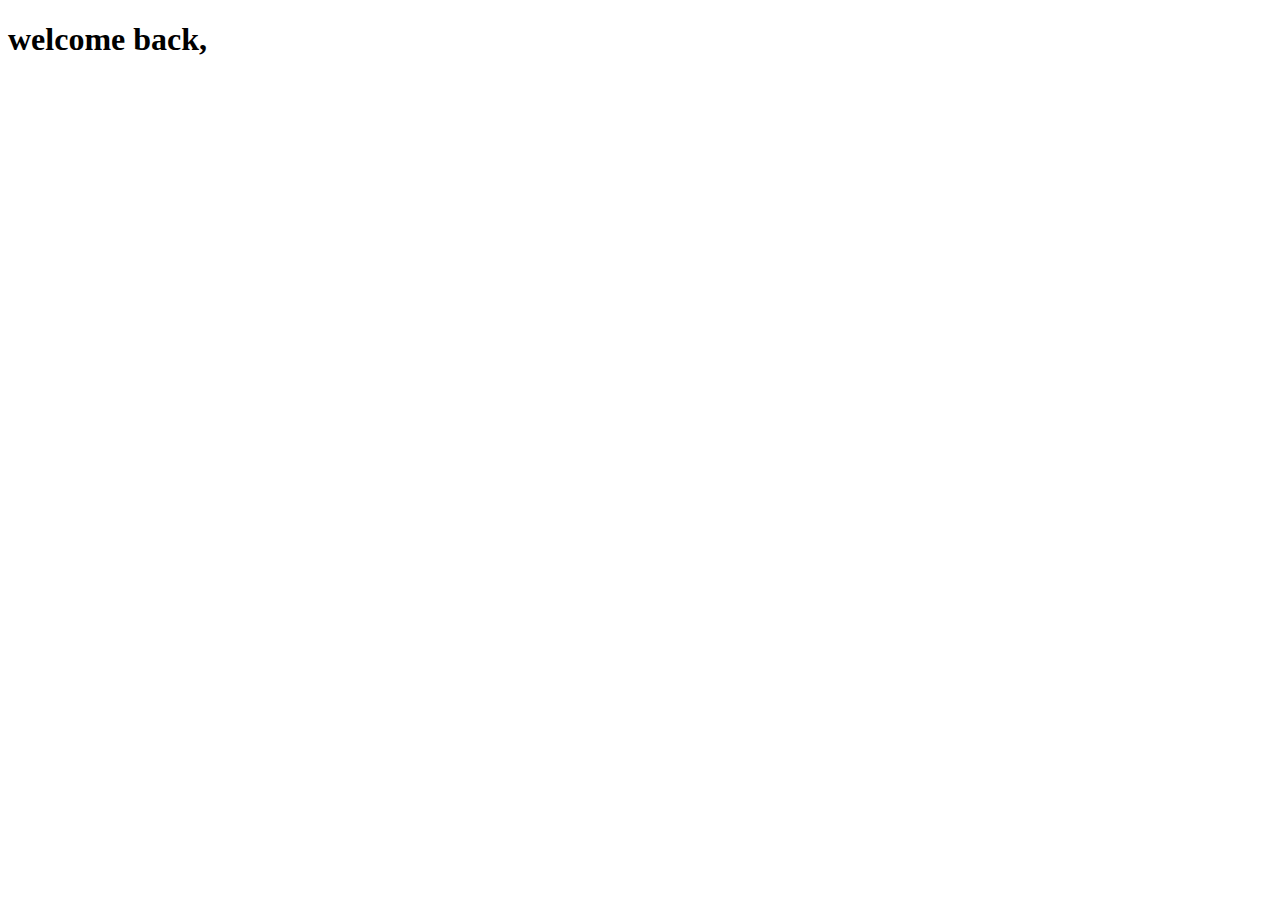
==== public/index.html @ 5d651cbf "Update index.html" ====
<!DOCTYPE html>
<html lang="en">
<head>
    <meta charset="UTF-8" />
    <meta name="viewport" content="width=device-width, initial-scale=1.0" />
    <title>hq/main</title>
    <link rel="stylesheet" href="/styles.css" />
</head>
<body>
    <h1>welcome back, </h1>
</body>
</html>
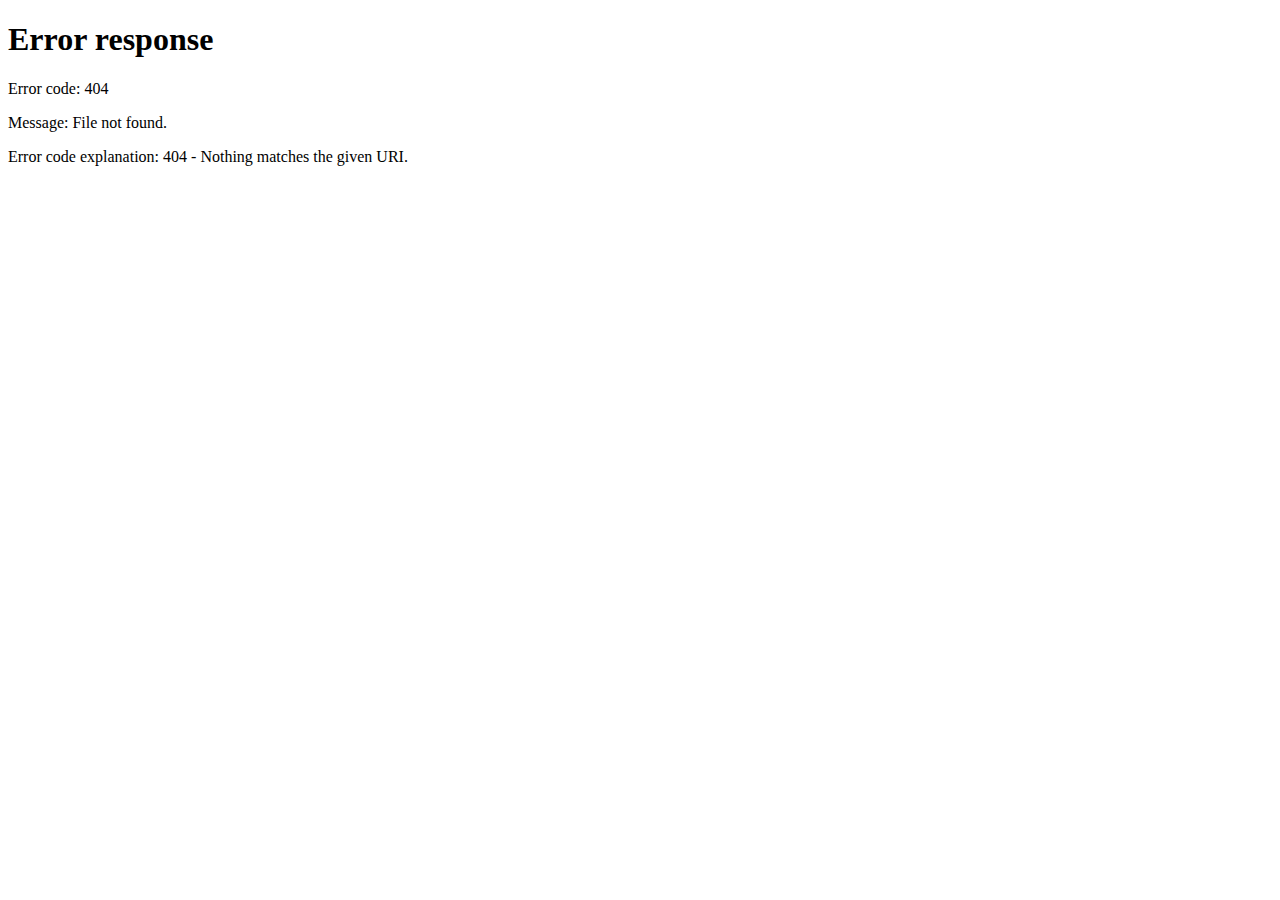
==== commit f38d4c39: "Update index.html" ====
--- a/public/index.html
+++ b/public/index.html
@@ -3,10 +3,83 @@
 <head>
     <meta charset="UTF-8" />
     <meta name="viewport" content="width=device-width, initial-scale=1.0" />
-    <title>hq/main</title>
+    <title>hq loading...</title>
     <link rel="stylesheet" href="/styles.css" />
+    <styles>
+        /* From Uiverse.io by bociKond */ 
+        .spinner {
+          width: 70.4px;
+          height: 70.4px;
+          --clr: rgb(247, 197, 159);
+          --clr-alpha: rgb(247, 197, 159,.1);
+          animation: spinner 1.6s infinite ease;
+          transform-style: preserve-3d;
+        }
+        
+        .spinner > div {
+          background-color: var(--clr-alpha);
+          height: 100%;
+          position: absolute;
+          width: 100%;
+          border: 3.5px solid var(--clr);
+        }
+        
+        .spinner div:nth-of-type(1) {
+          transform: translateZ(-35.2px) rotateY(180deg);
+        }
+        
+        .spinner div:nth-of-type(2) {
+          transform: rotateY(-270deg) translateX(50%);
+          transform-origin: top right;
+        }
+        
+        .spinner div:nth-of-type(3) {
+          transform: rotateY(270deg) translateX(-50%);
+          transform-origin: center left;
+        }
+        
+        .spinner div:nth-of-type(4) {
+          transform: rotateX(90deg) translateY(-50%);
+          transform-origin: top center;
+        }
+        
+        .spinner div:nth-of-type(5) {
+          transform: rotateX(-90deg) translateY(50%);
+          transform-origin: bottom center;
+        }
+        
+        .spinner div:nth-of-type(6) {
+          transform: translateZ(35.2px);
+        }
+        
+        @keyframes spinner {
+          0% {
+            transform: rotate(45deg) rotateX(-25deg) rotateY(25deg);
+          }
+        
+          50% {
+            transform: rotate(45deg) rotateX(-385deg) rotateY(25deg);
+          }
+        
+          100% {
+            transform: rotate(45deg) rotateX(-385deg) rotateY(385deg);
+          }
+        }
+    </styles>
 </head>
 <body>
-    <h1>welcome back, </h1>
+    <script>
+        window.onload = function () {
+            window.location.href = "/main";
+        }
+    </script>
+    <div class="spinner">
+        <div></div>
+        <div></div>
+        <div></div>
+        <div></div>
+        <div></div>
+        <div></div>
+    </div>
 </body>
 </html>
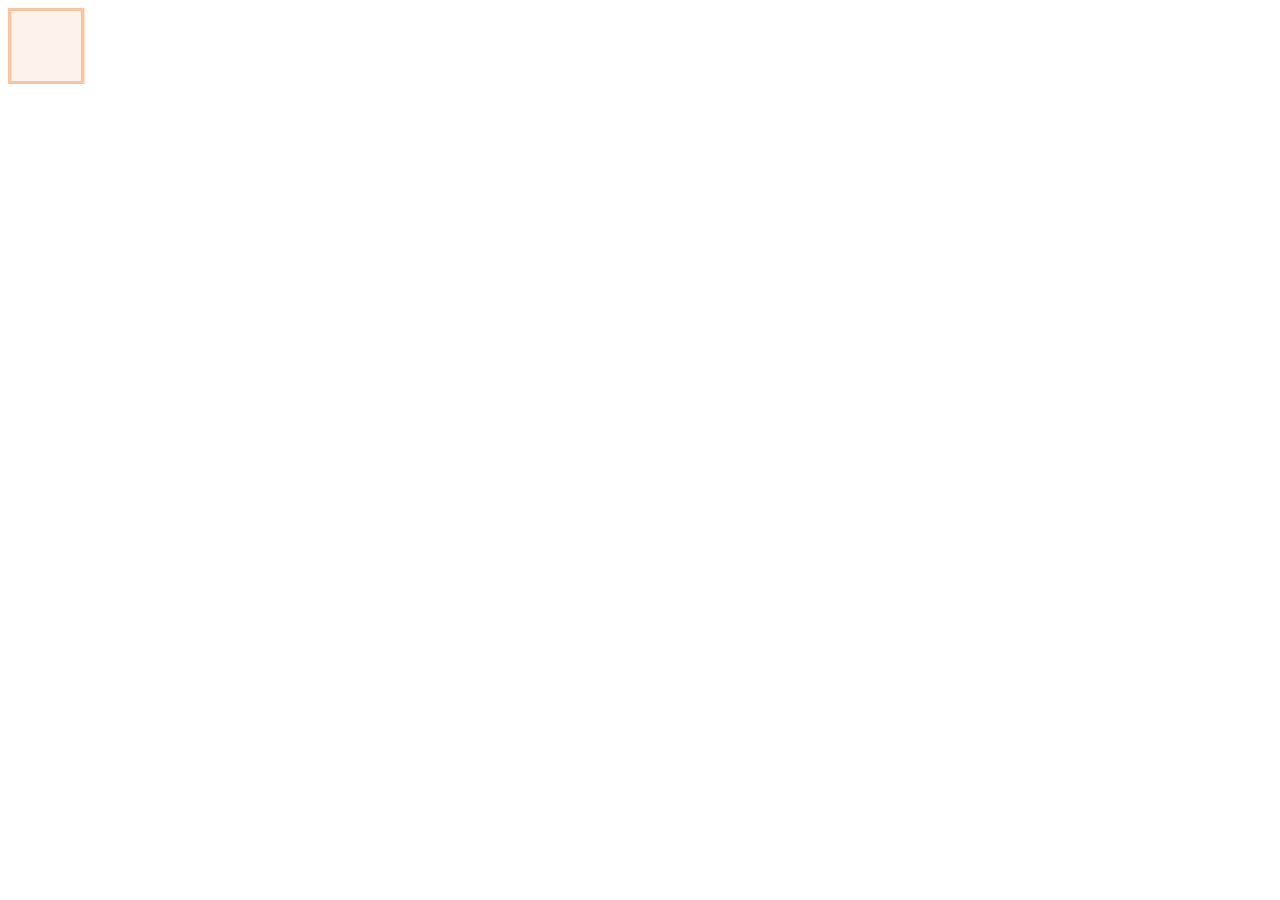
==== commit a15c93da: "Update index.html" ====
--- a/public/index.html
+++ b/public/index.html
@@ -5,7 +5,7 @@
     <meta name="viewport" content="width=device-width, initial-scale=1.0" />
     <title>hq loading...</title>
     <link rel="stylesheet" href="/styles.css" />
-    <styles>
+    <style>
         /* From Uiverse.io by bociKond */ 
         .spinner {
           width: 70.4px;
@@ -65,12 +65,12 @@
             transform: rotate(45deg) rotateX(-385deg) rotateY(385deg);
           }
         }
-    </styles>
+    </style>
 </head>
 <body>
     <script>
         window.onload = function () {
-            window.location.href = "/main";
+            //window.location.href = "/login";
         }
     </script>
     <div class="spinner">
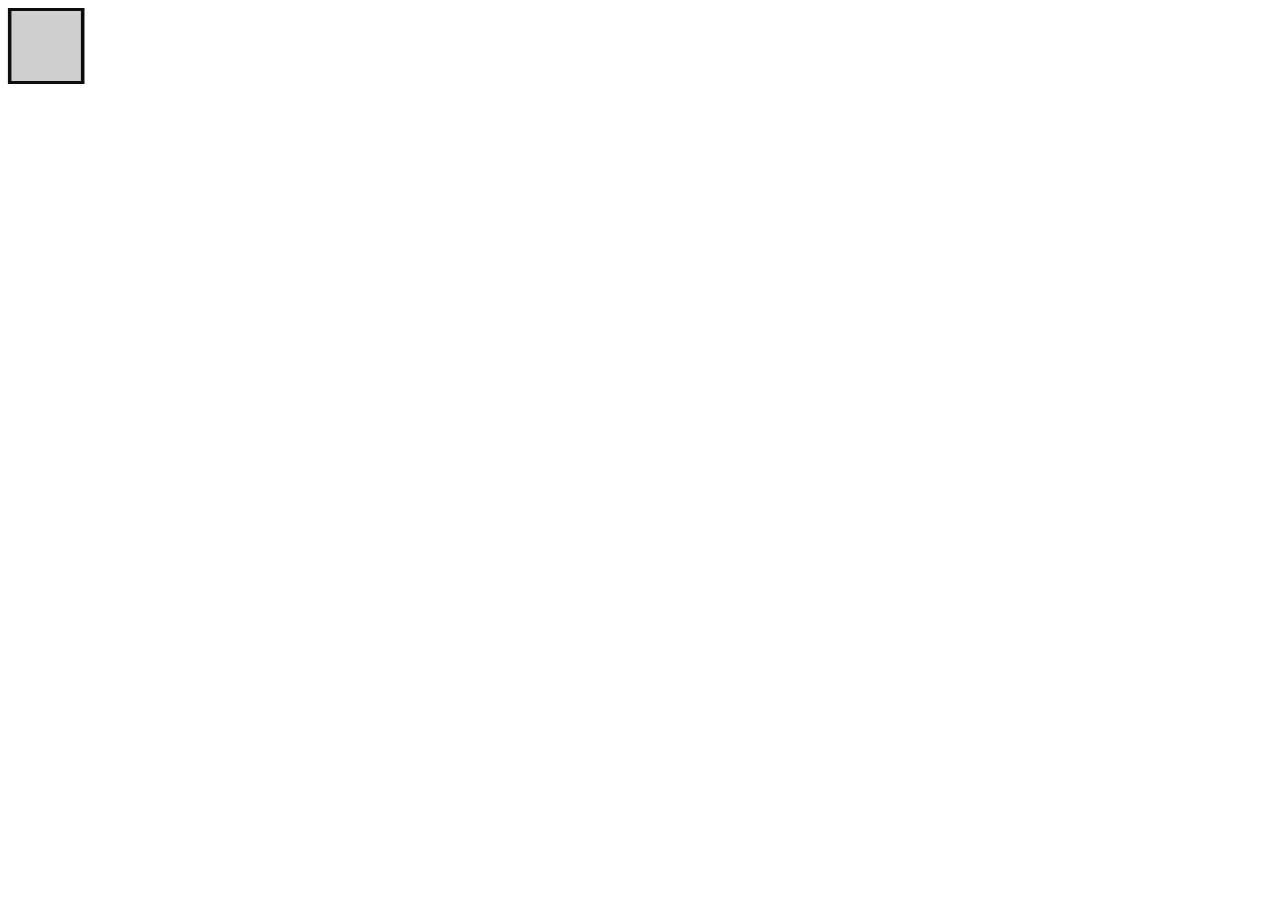
==== commit 6d770e5c: "Update index.html" ====
--- a/public/index.html
+++ b/public/index.html
@@ -10,8 +10,8 @@
         .spinner {
           width: 70.4px;
           height: 70.4px;
-          --clr: rgb(247, 197, 159);
-          --clr-alpha: rgb(247, 197, 159,.1);
+          --clr: rgb(13, 13, 13);
+          --clr-alpha: rgb(13, 13, 13,.1);
           animation: spinner 1.6s infinite ease;
           transform-style: preserve-3d;
         }
@@ -73,13 +73,15 @@
             //window.location.href = "/login";
         }
     </script>
-    <div class="spinner">
-        <div></div>
-        <div></div>
-        <div></div>
-        <div></div>
-        <div></div>
-        <div></div>
+    <div class="center">
+        <div class="spinner">
+            <div></div>
+            <div></div>
+            <div></div>
+            <div></div>
+            <div></div>
+            <div></div>
+        </div>
     </div>
 </body>
 </html>
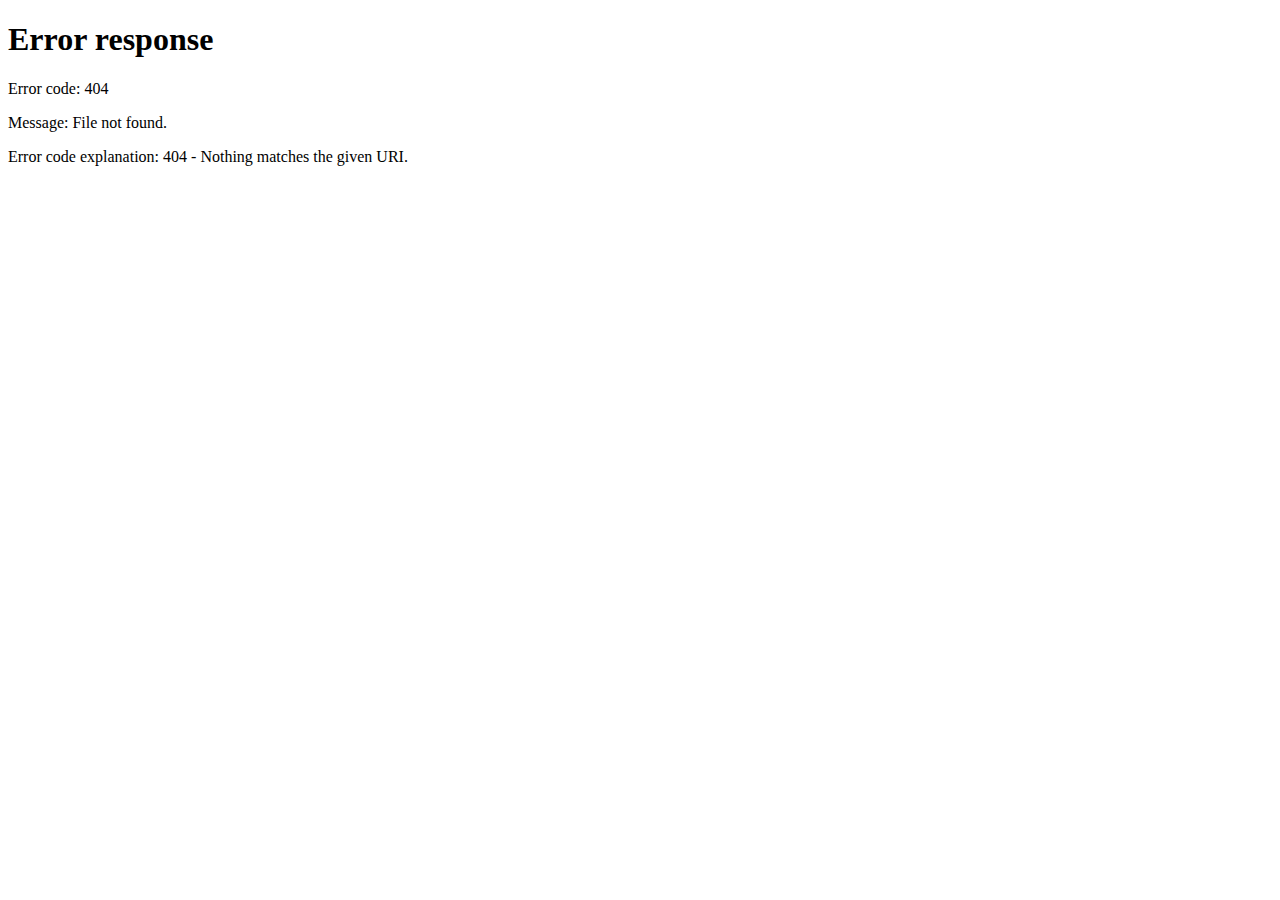
==== commit c1494200: "Update index.html" ====
--- a/public/index.html
+++ b/public/index.html
@@ -70,7 +70,7 @@
 <body>
     <script>
         window.onload = function () {
-            //window.location.href = "/login";
+            window.location.href = "/login";
         }
     </script>
     <div class="center">
